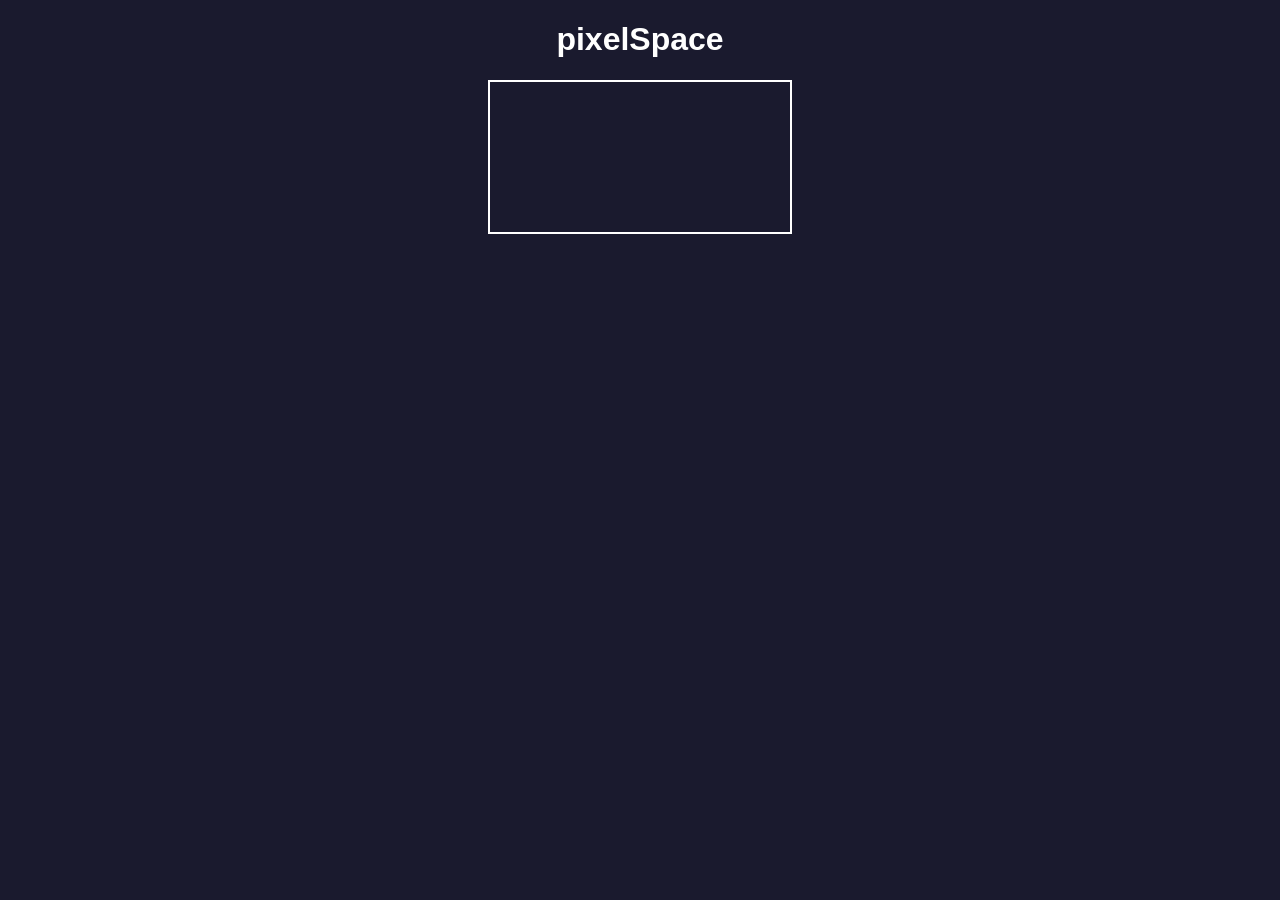
==== index.html @ efd0f53b "initial commit" ====
<!DOCTYPE html>
<html lang="pt-BR">
<head>
    <meta charset="UTF-8">
    <meta name="viewport" content="width=device-width, initial-scale=1.0">
    <title>pixelSpace</title>
    <link rel="stylesheet" href="main.css">
</head>
<body>
    <main>
        <h1>pixelSpace</h1>
        <canvas id="canvas"></canvas>
        <div id="paleta"></div>
    </main>
    
    <script src="main.js"></script>
</body>
</html>
---- main.css ----
body{
    font-family: sans-serif; 
    text-align: center; 
    background: #1a1a2e; 
    color: #fff;
}
canvas{ 
    border: 2px solid #fff; 
    image-rendering: pixelated; 
    cursor: crosshair;
}
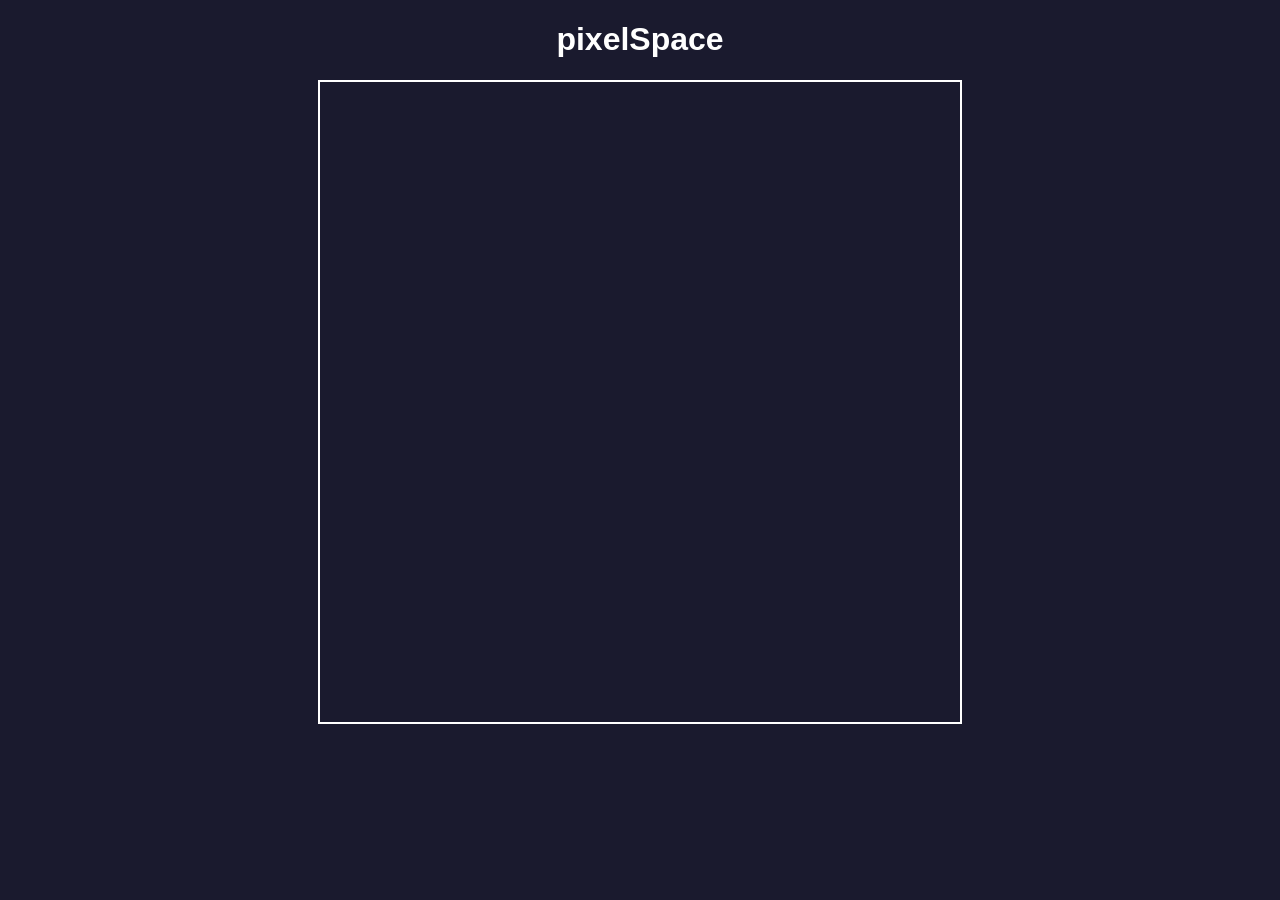
==== commit 61d13503: "commit" ====
--- a/index.html
+++ b/index.html
@@ -10,9 +10,9 @@
     <main>
         <h1>pixelSpace</h1>
         <canvas id="canvas"></canvas>
-        <div id="paleta"></div>
+        <div id="palette"></div>
     </main>
-    
+
     <script src="main.js"></script>
 </body>
 </html>
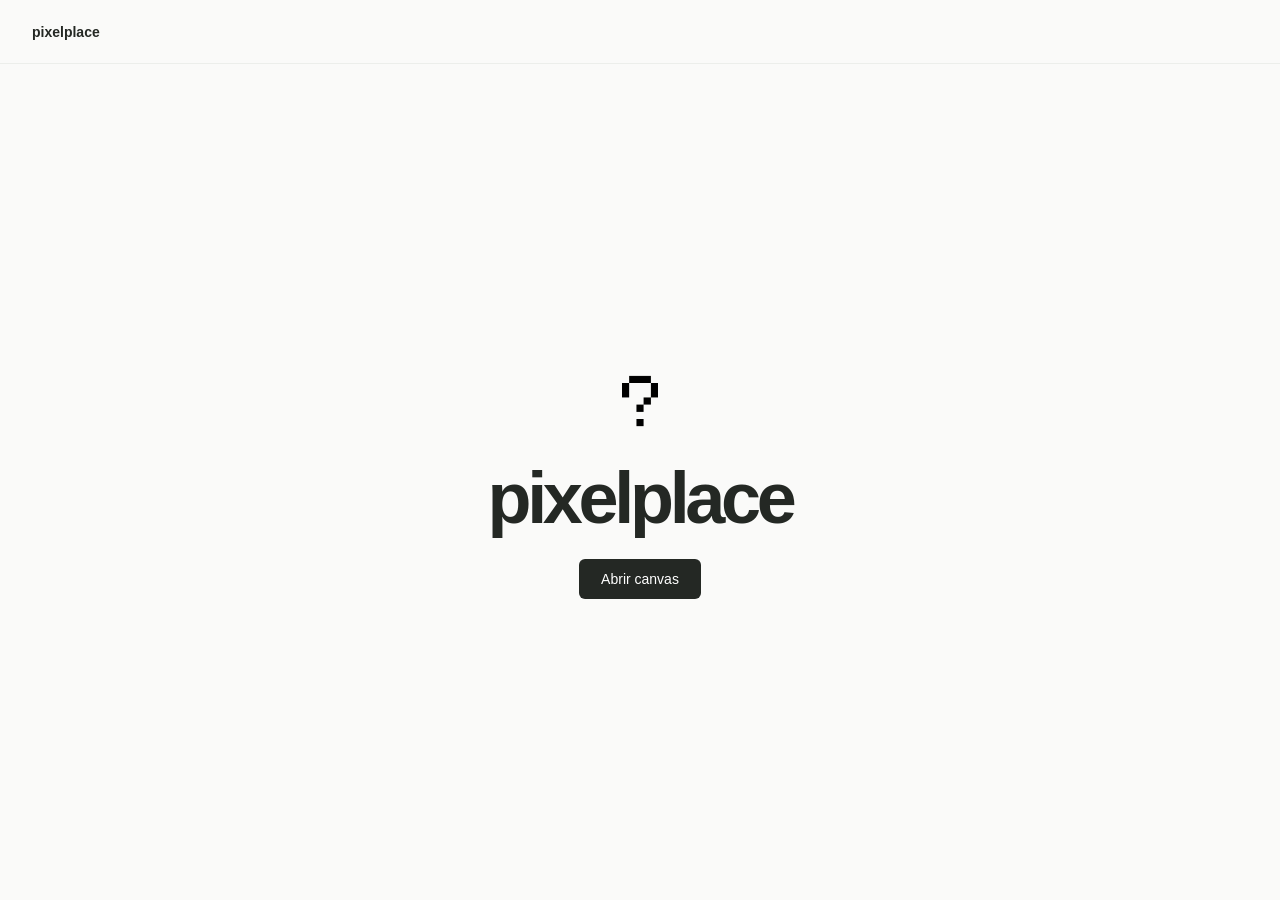
==== commit 245da6e5: "pagina principal feita" ====
--- a/index.html
+++ b/index.html
@@ -2,17 +2,21 @@
 <html lang="pt-BR">
 <head>
     <meta charset="UTF-8">
+    <link rel="shortcut icon" href="./icon/question.png" type="image/x-icon">
     <meta name="viewport" content="width=device-width, initial-scale=1.0">
-    <title>pixelSpace</title>
-    <link rel="stylesheet" href="main.css">
+    <title>pixelplace</title>
+    <link rel="stylesheet" href="css/index.css">
 </head>
 <body>
+    <nav aria-label="Navegação principal">
+        <a class="brand" href="index.html">pixelplace</a>
+    </nav>
     <main>
-        <h1>pixelSpace</h1>
-        <canvas id="canvas"></canvas>
-        <div id="palette"></div>
+        <section class="hero">
+            <img class="hero-icon" src="./icon/question.png" alt="">
+            <h1>pixelplace</h1>
+            <a class="canvas-button" href="place.html">Abrir canvas</a>
+        </section>
     </main>
-
-    <script src="main.js"></script>
 </body>
-</html>+</html>
--- a/css/index.css
+++ b/css/index.css
@@ -0,0 +1,82 @@
+* {
+            box-sizing: border-box;
+        }
+
+        body {
+            min-height: 100vh;
+            margin: 0;
+            background: #fafaf9;
+            color: #242824;
+            font-family: Arial, sans-serif;
+        }
+
+        nav {
+            height: 64px;
+            padding: 0 32px;
+            display: flex;
+            align-items: center;
+            justify-content: space-between;
+            border-bottom: 1px solid #eceeeb;
+        }
+
+        nav a {
+            color: inherit;
+            font-size: 14px;
+            text-decoration: none;
+        }
+
+        .brand {
+            font-weight: 700;
+        }
+
+        main {
+            min-height: calc(100vh - 64px);
+            display: grid;
+            place-items: center;
+        }
+
+        .hero {
+            display: flex;
+            flex-direction: column;
+            align-items: center;
+            gap: 20px;
+            text-align: center;
+        }
+
+        .hero-icon {
+            width: 72px;
+            height: 72px;
+            object-fit: contain;
+        }
+
+        h1 {
+            margin: 0;
+            font-size: clamp(40px, 8vw, 72px);
+            font-weight: 600;
+            letter-spacing: -0.06em;
+        }
+
+        .canvas-button {
+            padding: 12px 22px;
+            border-radius: 6px;
+            background: #242824;
+            color: #fff;
+            font-size: 14px;
+            text-decoration: none;
+            transition: background 160ms ease;
+        }
+
+        .canvas-button:hover {
+            background: #444b45;
+        }
+
+        .canvas-button:focus-visible {
+            outline: 3px solid #8bc69b;
+            outline-offset: 3px;
+        }
+
+        @media (max-width: 480px) {
+            nav {
+                padding-inline: 20px;
+            }
+        }
